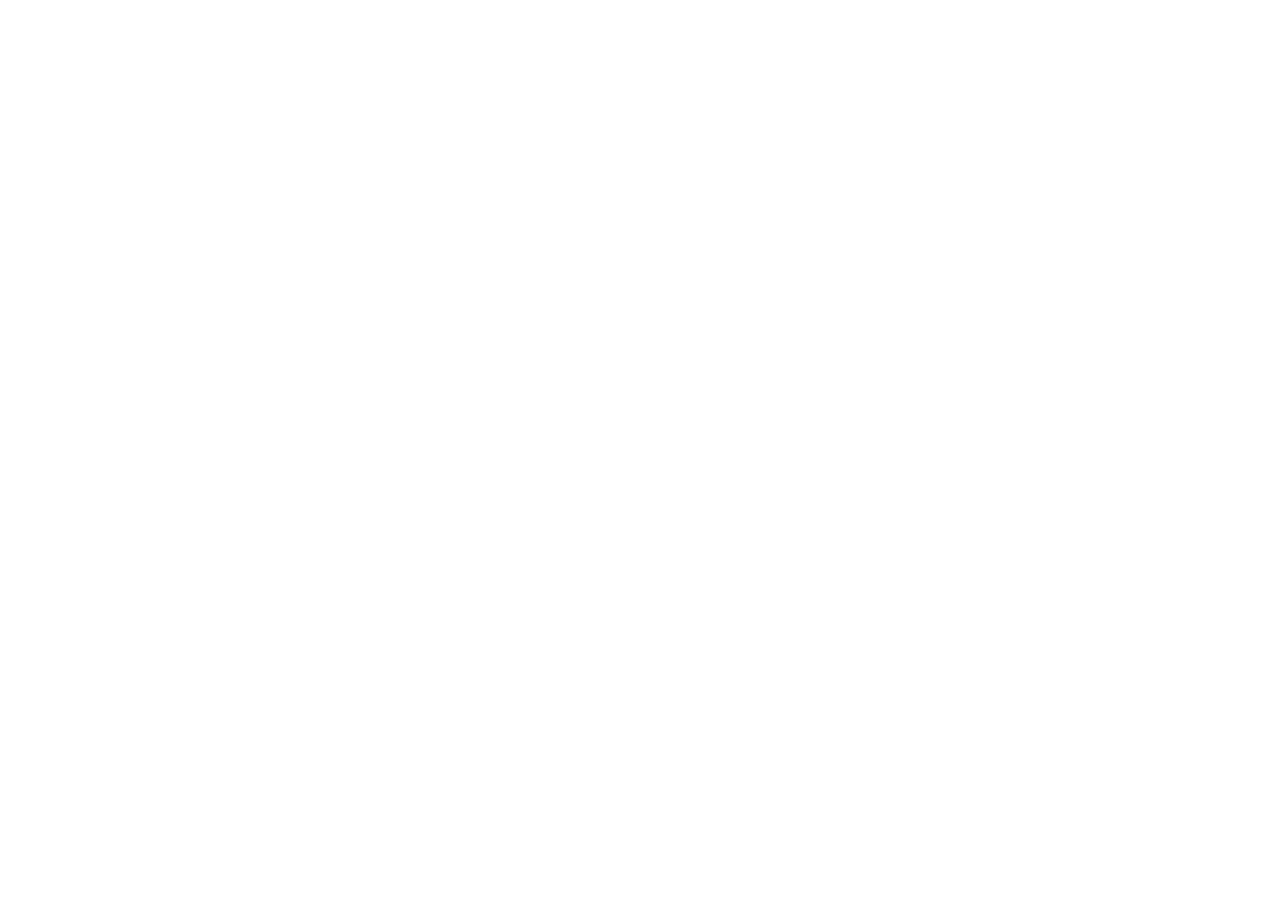
==== index1.html @ a06d9c8c "Страница" ====
<!DOCTYPE html>
<html lang="en">
<head>
    <meta charset="UTF-8">
    <meta name="viewport" content="width=device-width, initial-scale=1.0">
    <title>Project1</title>
</head>
<body>
    
</body>
</html>
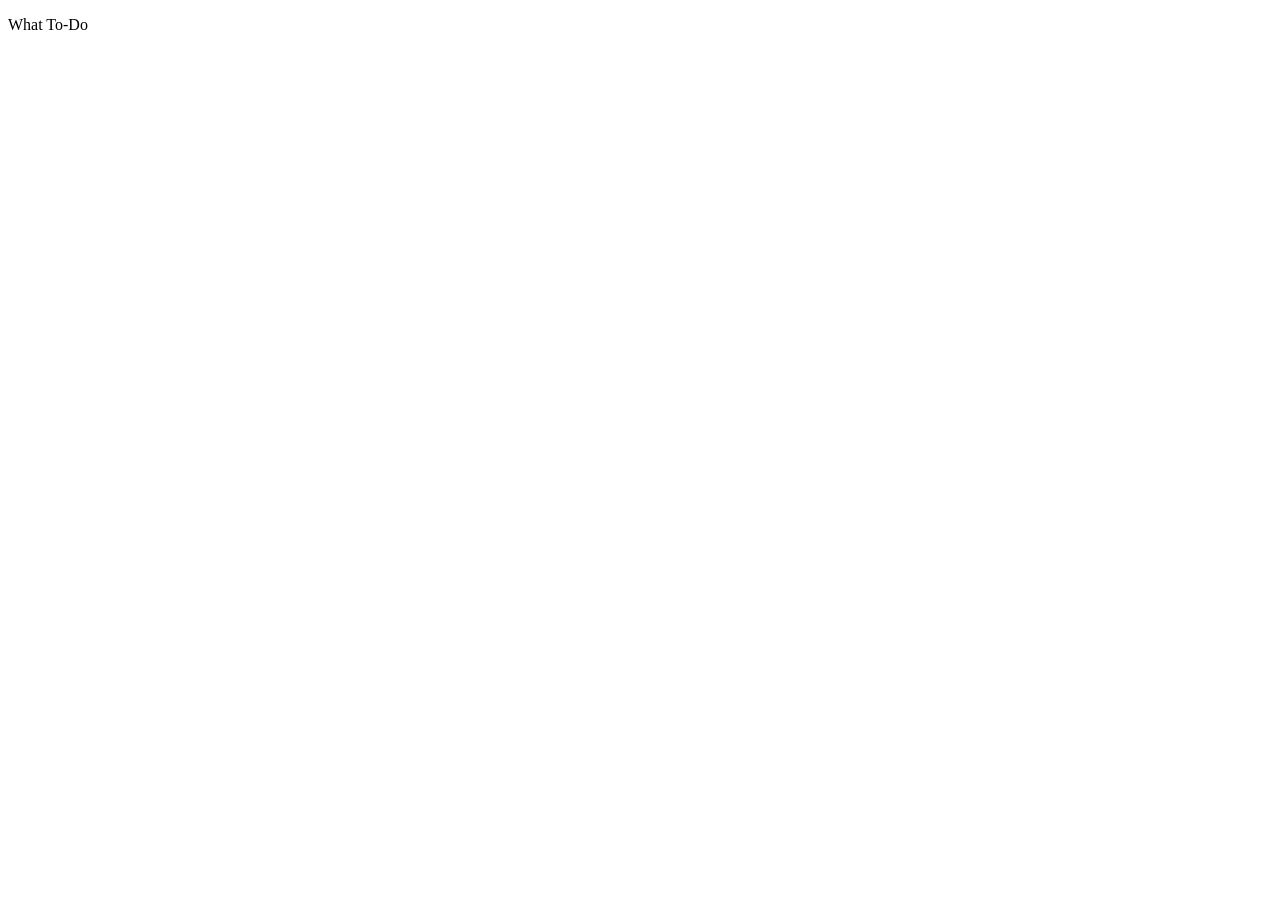
==== commit 9e1c1321: "Пробка" ====
--- a/index1.html
+++ b/index1.html
@@ -3,9 +3,13 @@
 <head>
     <meta charset="UTF-8">
     <meta name="viewport" content="width=device-width, initial-scale=1.0">
+    <link rel="stylesheet" href="style.css">
+    <script src="js.js"></script>
     <title>Project1</title>
 </head>
 <body>
-    
+   <header>
+        <p>What To-Do</p>
+   </header>
 </body>
 </html>
